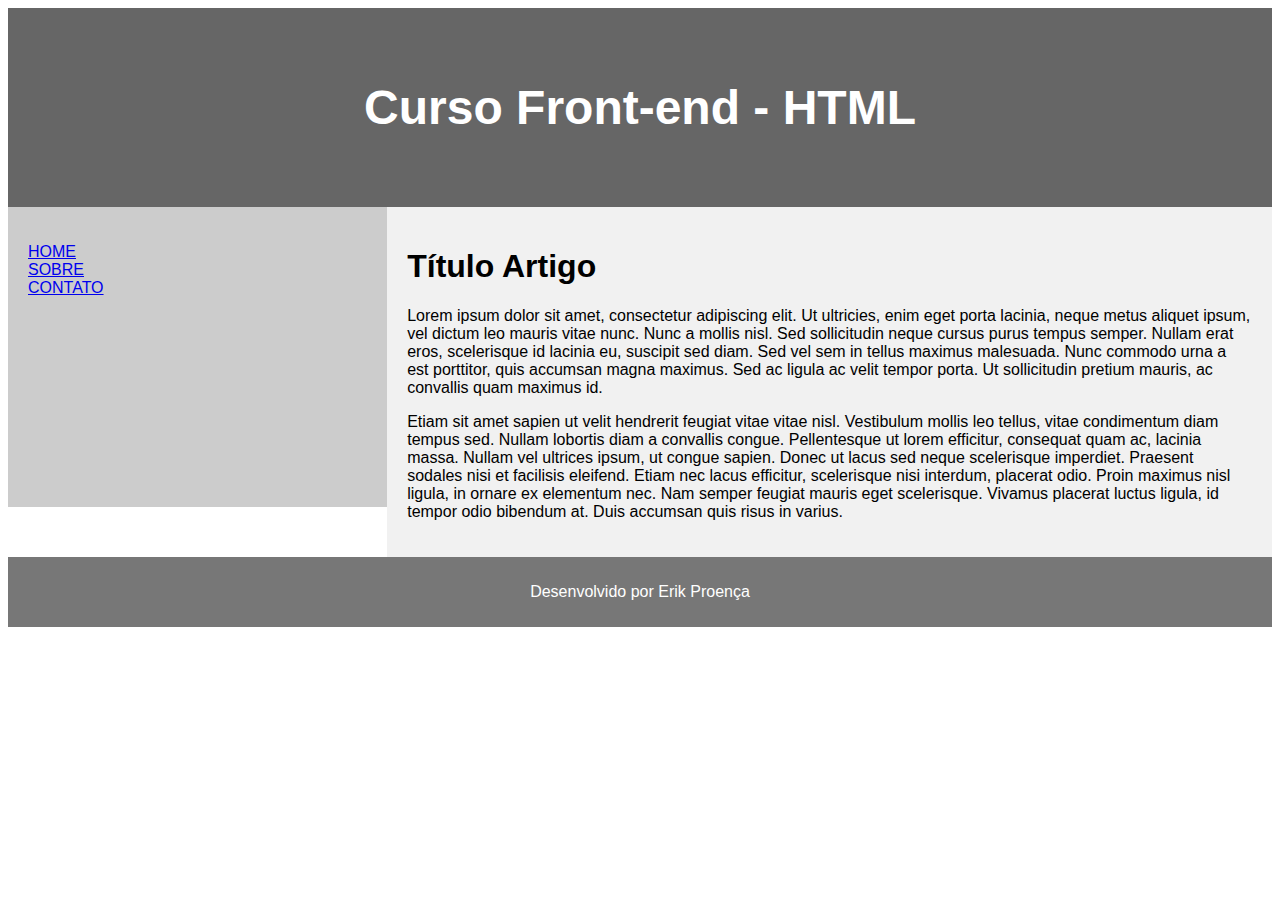
==== modulo_4/certificados.html @ c36d91ed "Criando a página com meus certificados" ====
<!DOCTYPE html>
<html lang="en">
<head>
    <meta charset="UTF-8">
    <meta http-equiv="X-UA-Compatible" content="IE=edge">
    <link rel="stylesheet" href="style.css">
    <title>HTML - Layouts</title>
</head>
<body>
    <header>
        <h2>Curso Front-end - HTML</h2>
    </header>

    <Section>
        <nav>
            <ul>
                <li><a href="index.html">HOME</a></li>
                <li><a href="#sobre">SOBRE</a></li>
                <li><a href="formularios.html">CONTATO</a></li>
            </ul>
        </nav>
        
        <article>
            <h1>Título Artigo</h1>
            <p>Lorem ipsum dolor sit amet, consectetur adipiscing elit. Ut ultricies, 
            enim eget porta lacinia, neque metus aliquet ipsum, vel dictum leo mauris 
            vitae nunc. Nunc a mollis nisl. Sed sollicitudin neque cursus purus tempus 
            semper. Nullam erat eros, scelerisque id lacinia eu, suscipit sed diam. 
            Sed vel sem in tellus maximus malesuada. Nunc commodo urna a est porttitor, 
            quis accumsan magna maximus. Sed ac ligula ac velit tempor porta. Ut sollicitudin 
            pretium mauris, ac convallis quam maximus id.</p>

            <p>Etiam sit amet sapien ut velit hendrerit feugiat vitae vitae nisl. 
            Vestibulum mollis leo tellus, vitae condimentum diam tempus sed. Nullam 
            lobortis diam a convallis congue. Pellentesque ut lorem efficitur, consequat 
            quam ac, lacinia massa. Nullam vel ultrices ipsum, ut congue sapien. Donec 
            ut lacus sed neque scelerisque imperdiet. Praesent sodales nisi et facilisis 
            eleifend. Etiam nec lacus efficitur, scelerisque nisi interdum, placerat odio. 
            Proin maximus nisl ligula, in ornare ex elementum nec. Nam semper feugiat 
            mauris eget scelerisque. Vivamus placerat luctus ligula, id tempor odio bibendum 
            at. Duis accumsan quis risus in varius.</p>
        </article>
    </Section>

    <footer>
        <p>Desenvolvido por Erik Proença</p>
    </footer>
    
</body>
</html>
---- modulo_4/style.css ----
* {
    box-sizing: border-box;
}

body {
    font-family: Arial, Helvetica, sans-serif;
}

header {
    background-color: #666;
    padding: 2rem;
    text-align: center;
    font-size: 2rem;
    color: white;
}

nav {
    float: left;
    width: 30%;
    height: 18.75rem;
    background-color: #ccc;
    padding: 1.25rem;
}

nav ul {
    list-style-type: none;
    padding: 0;
}

article {
    float: left;
    padding: 1.25rem;
    width: 70%;
    background-color: #f1f1f1;
    height: auto;
}

section::after {
    content: "";
    display: table;
    clear: both;
}

footer {
    background-color: #777;
    padding: 0.625rem;
    text-align: center;
    color: white;
}

@media (max-width: 37,5rem) {
    nav, article {
        width: 100%;
        height: auto;
    }
}
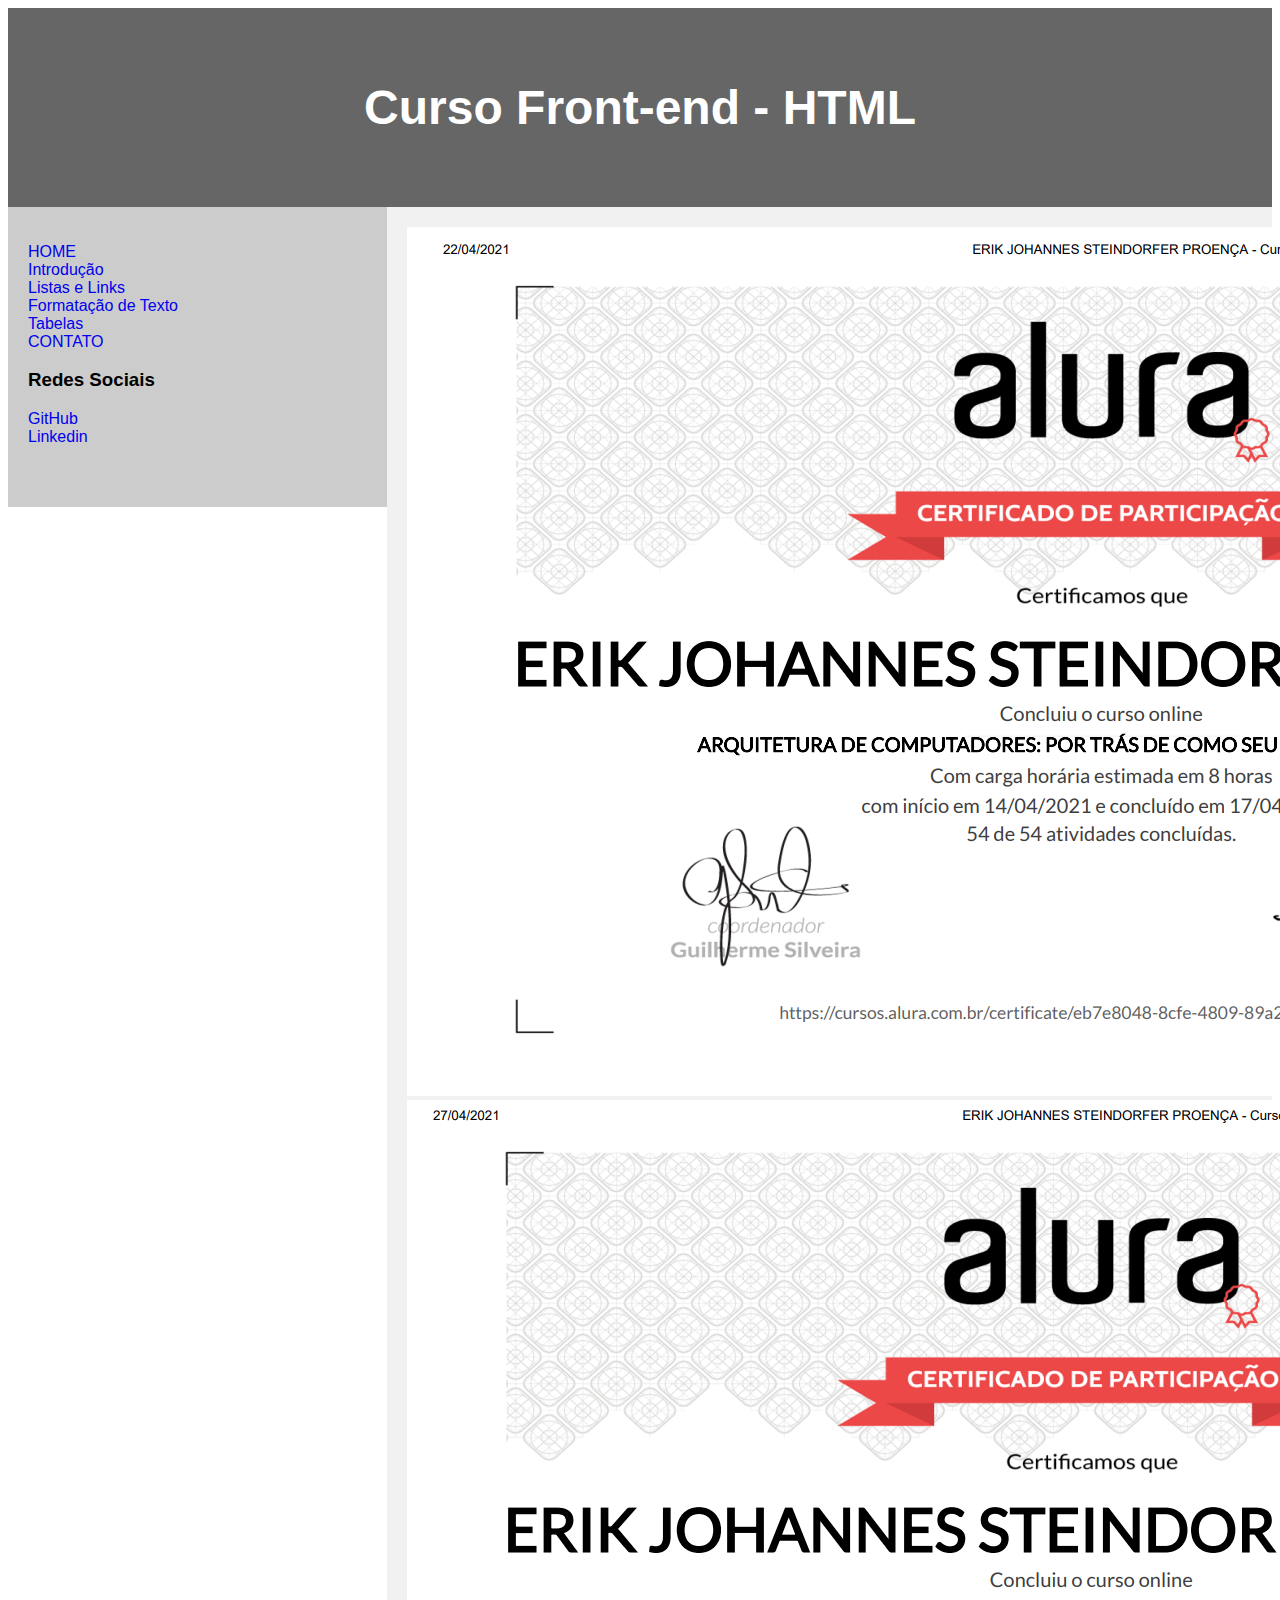
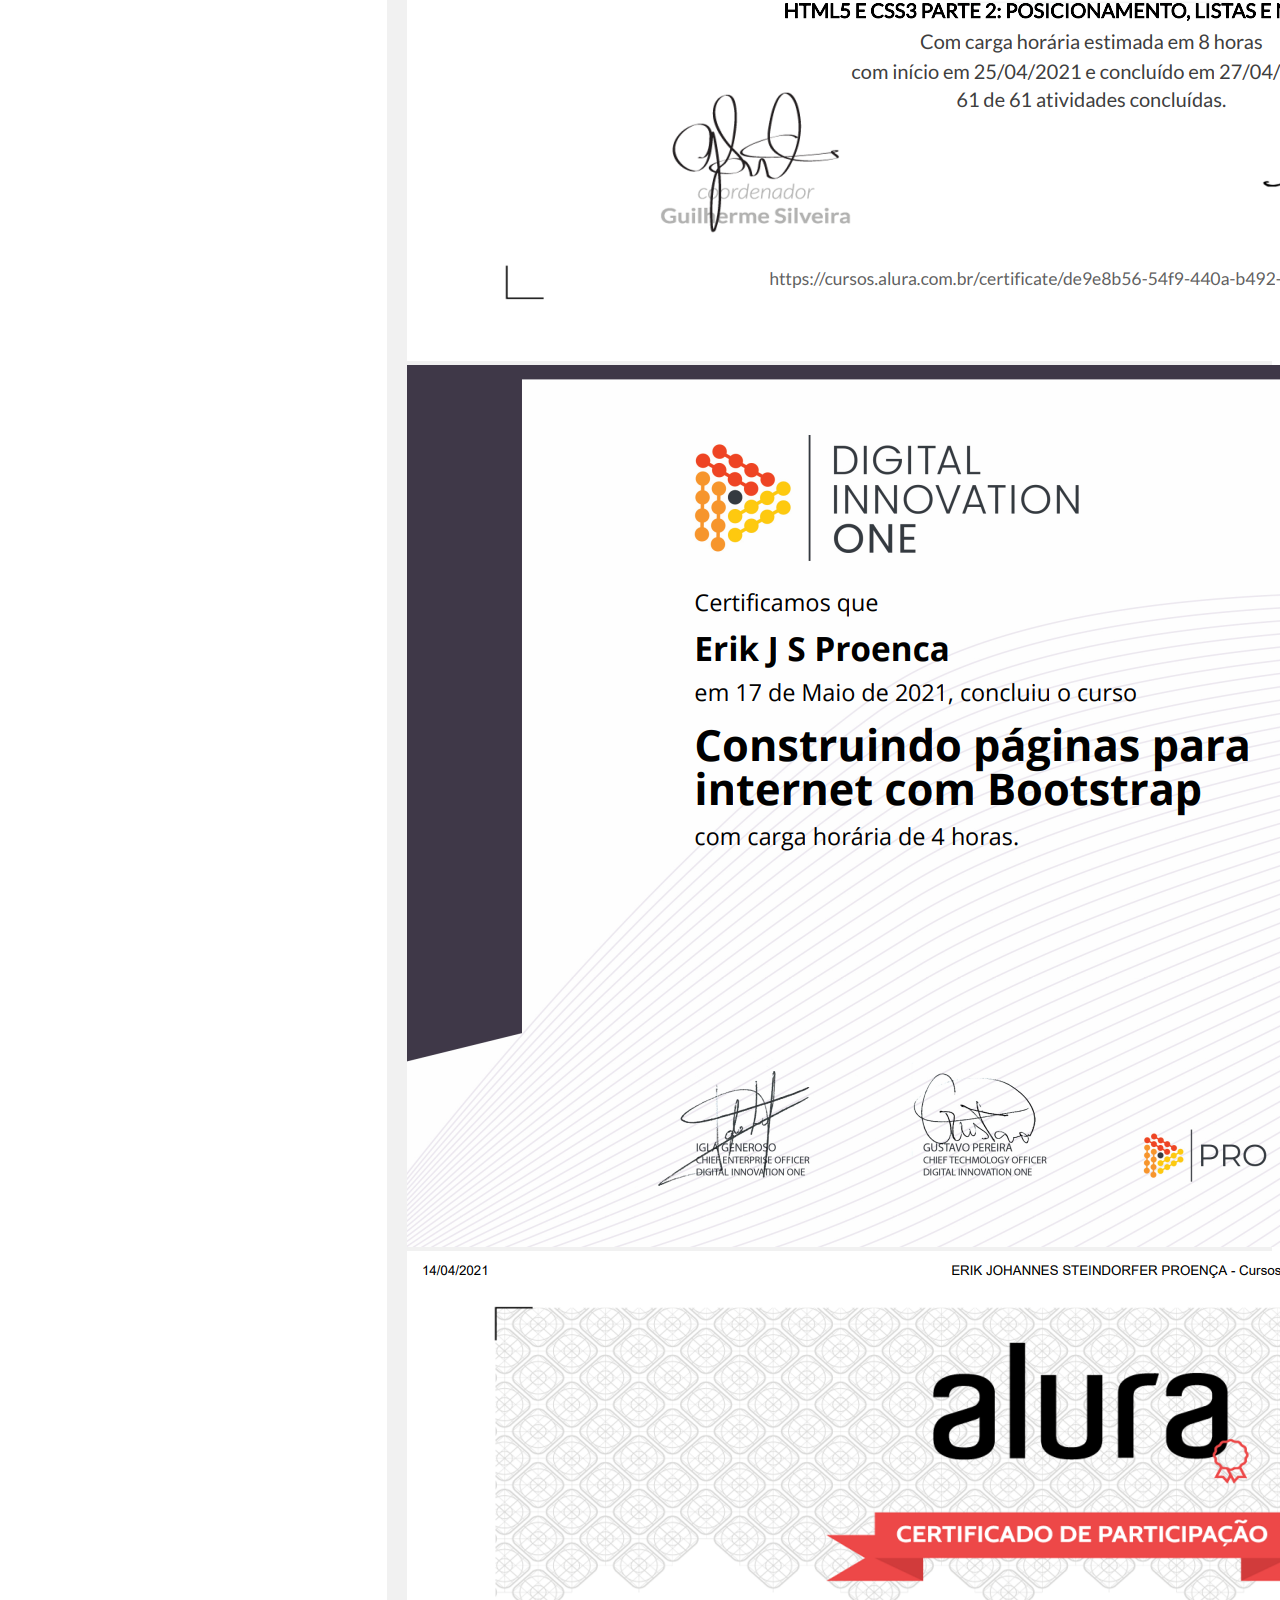
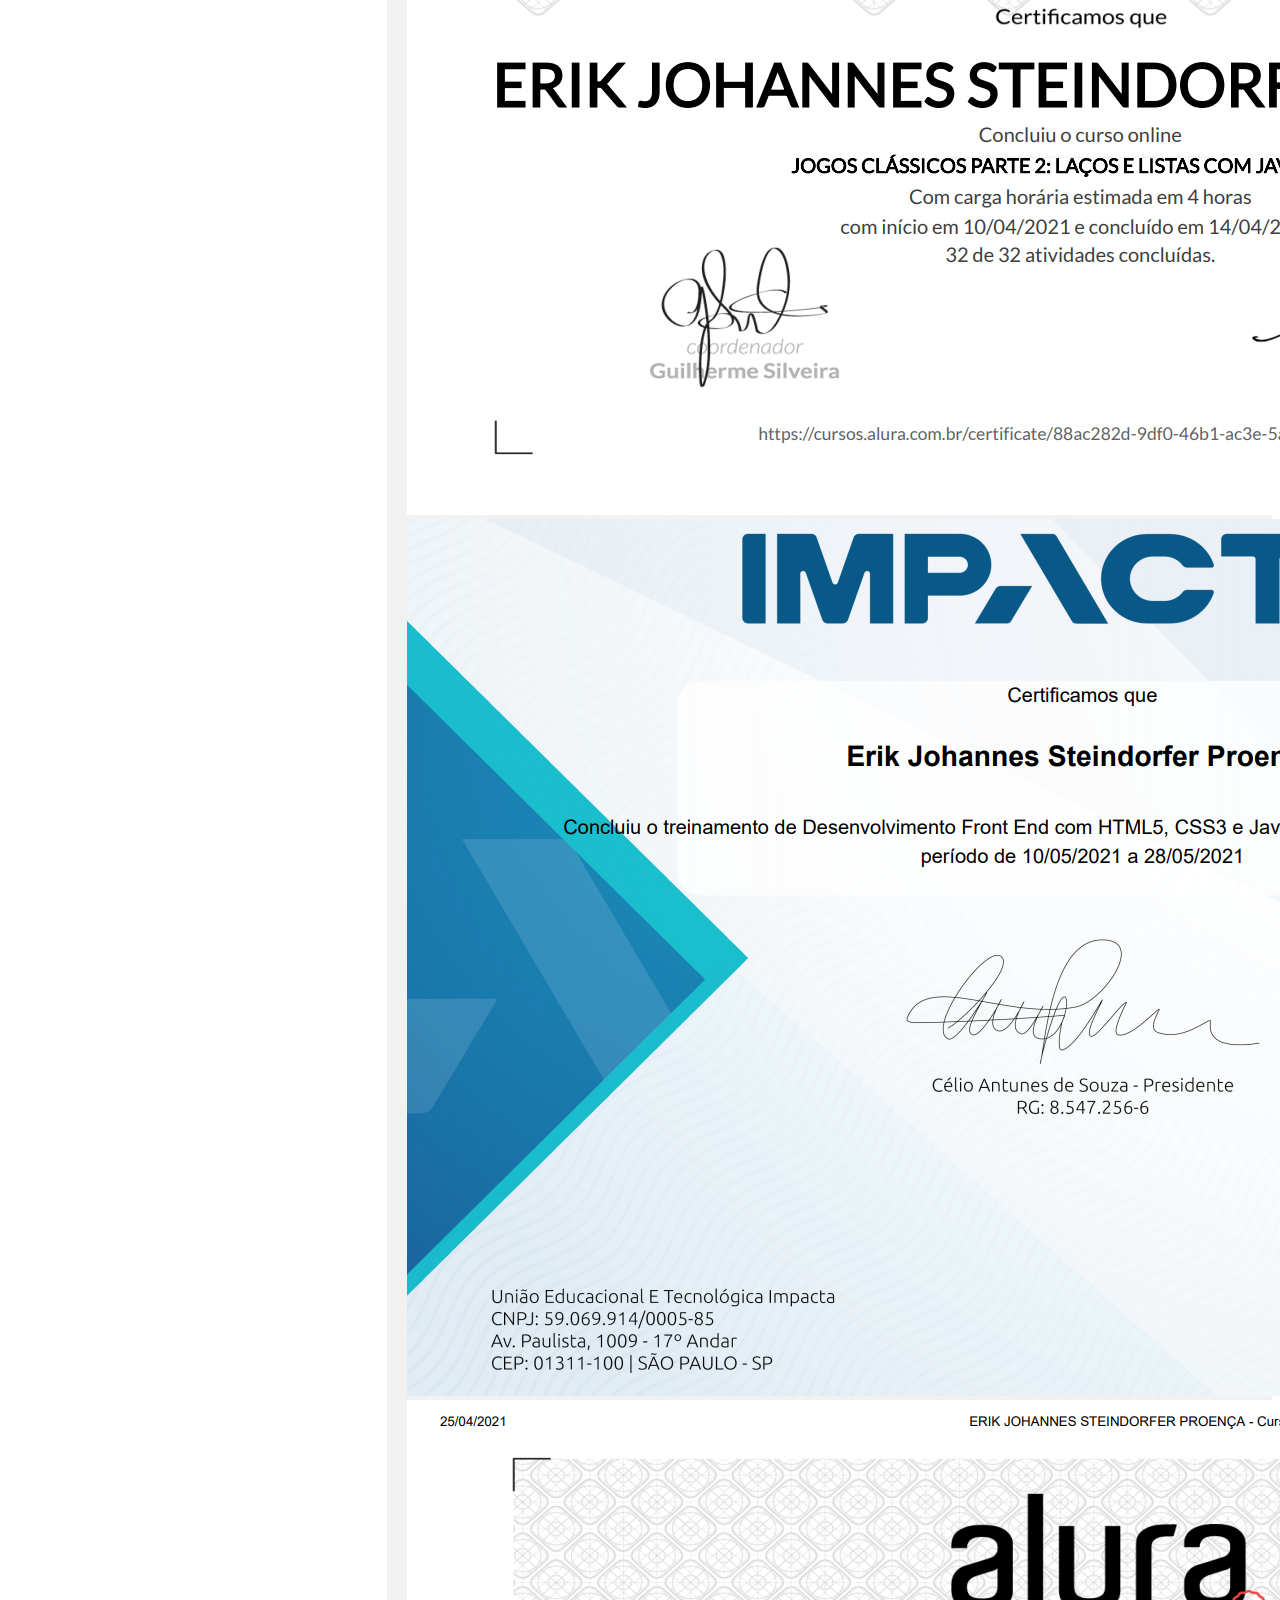
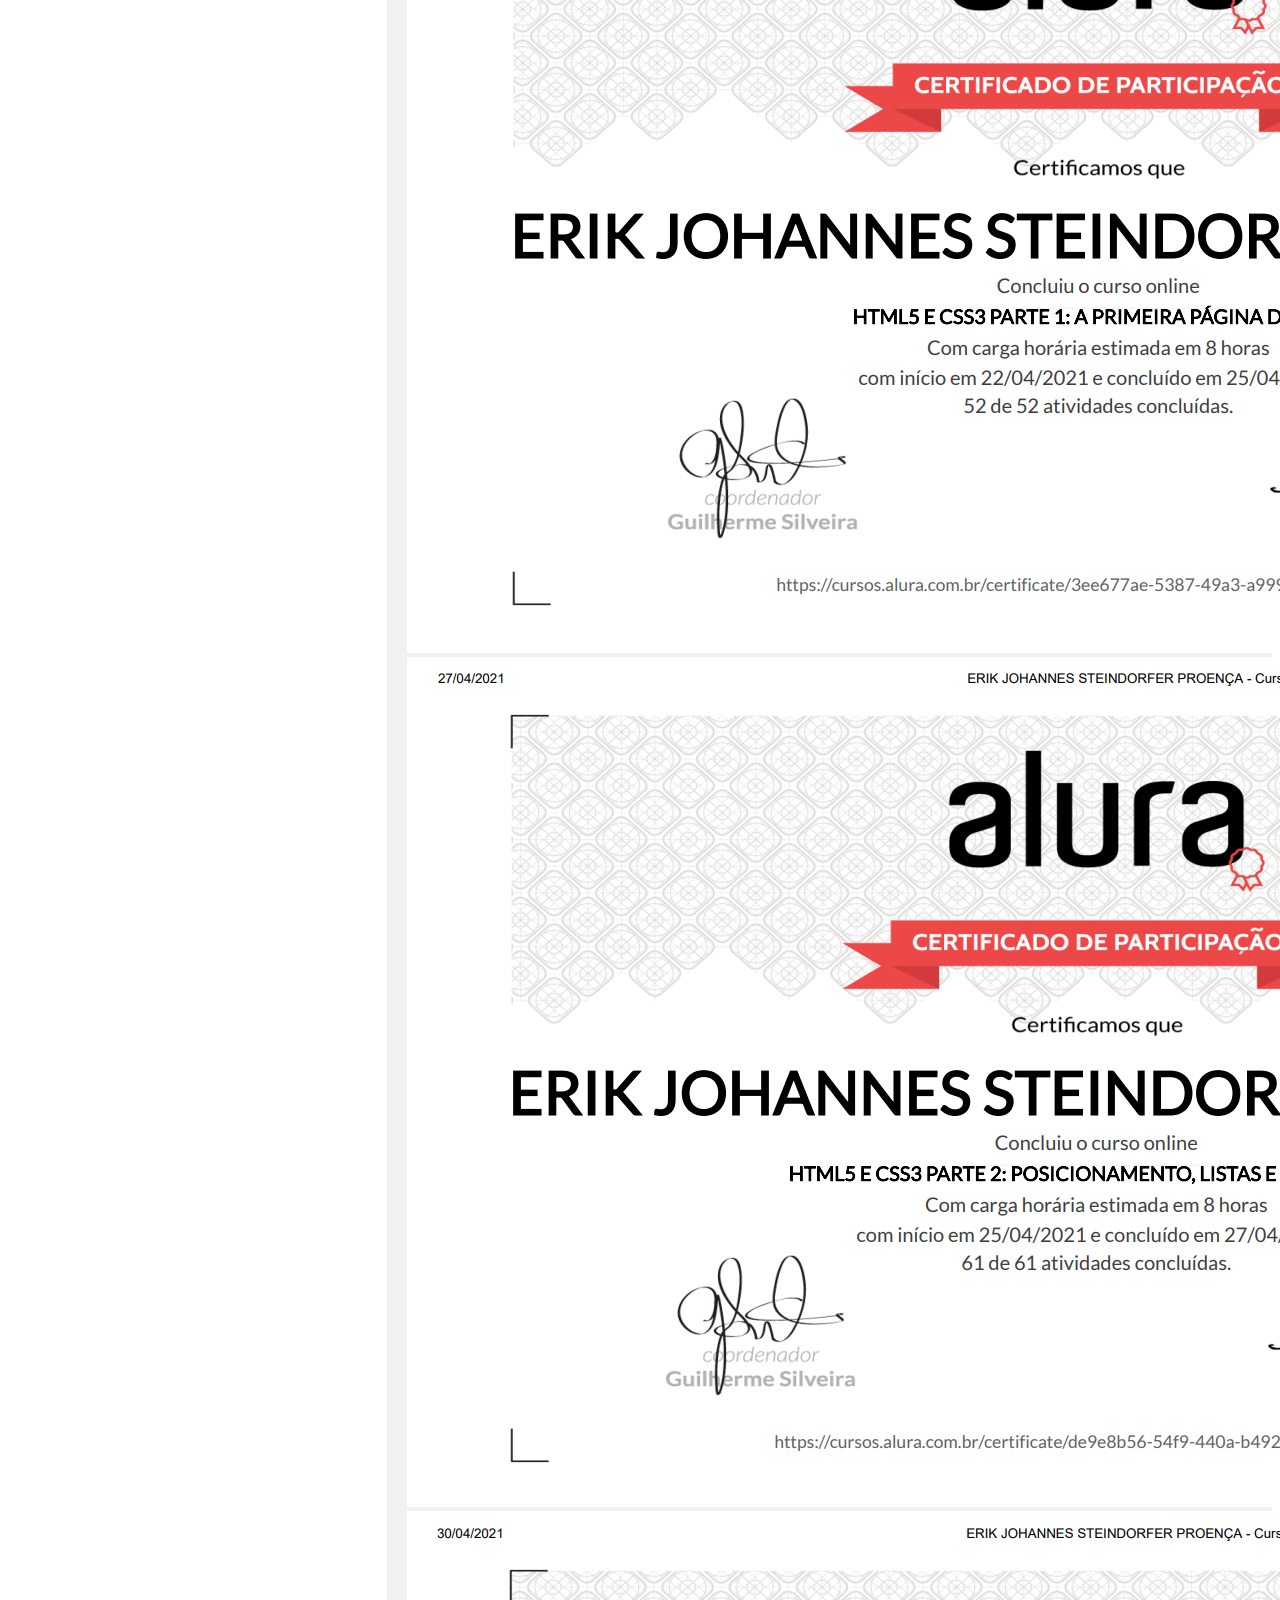
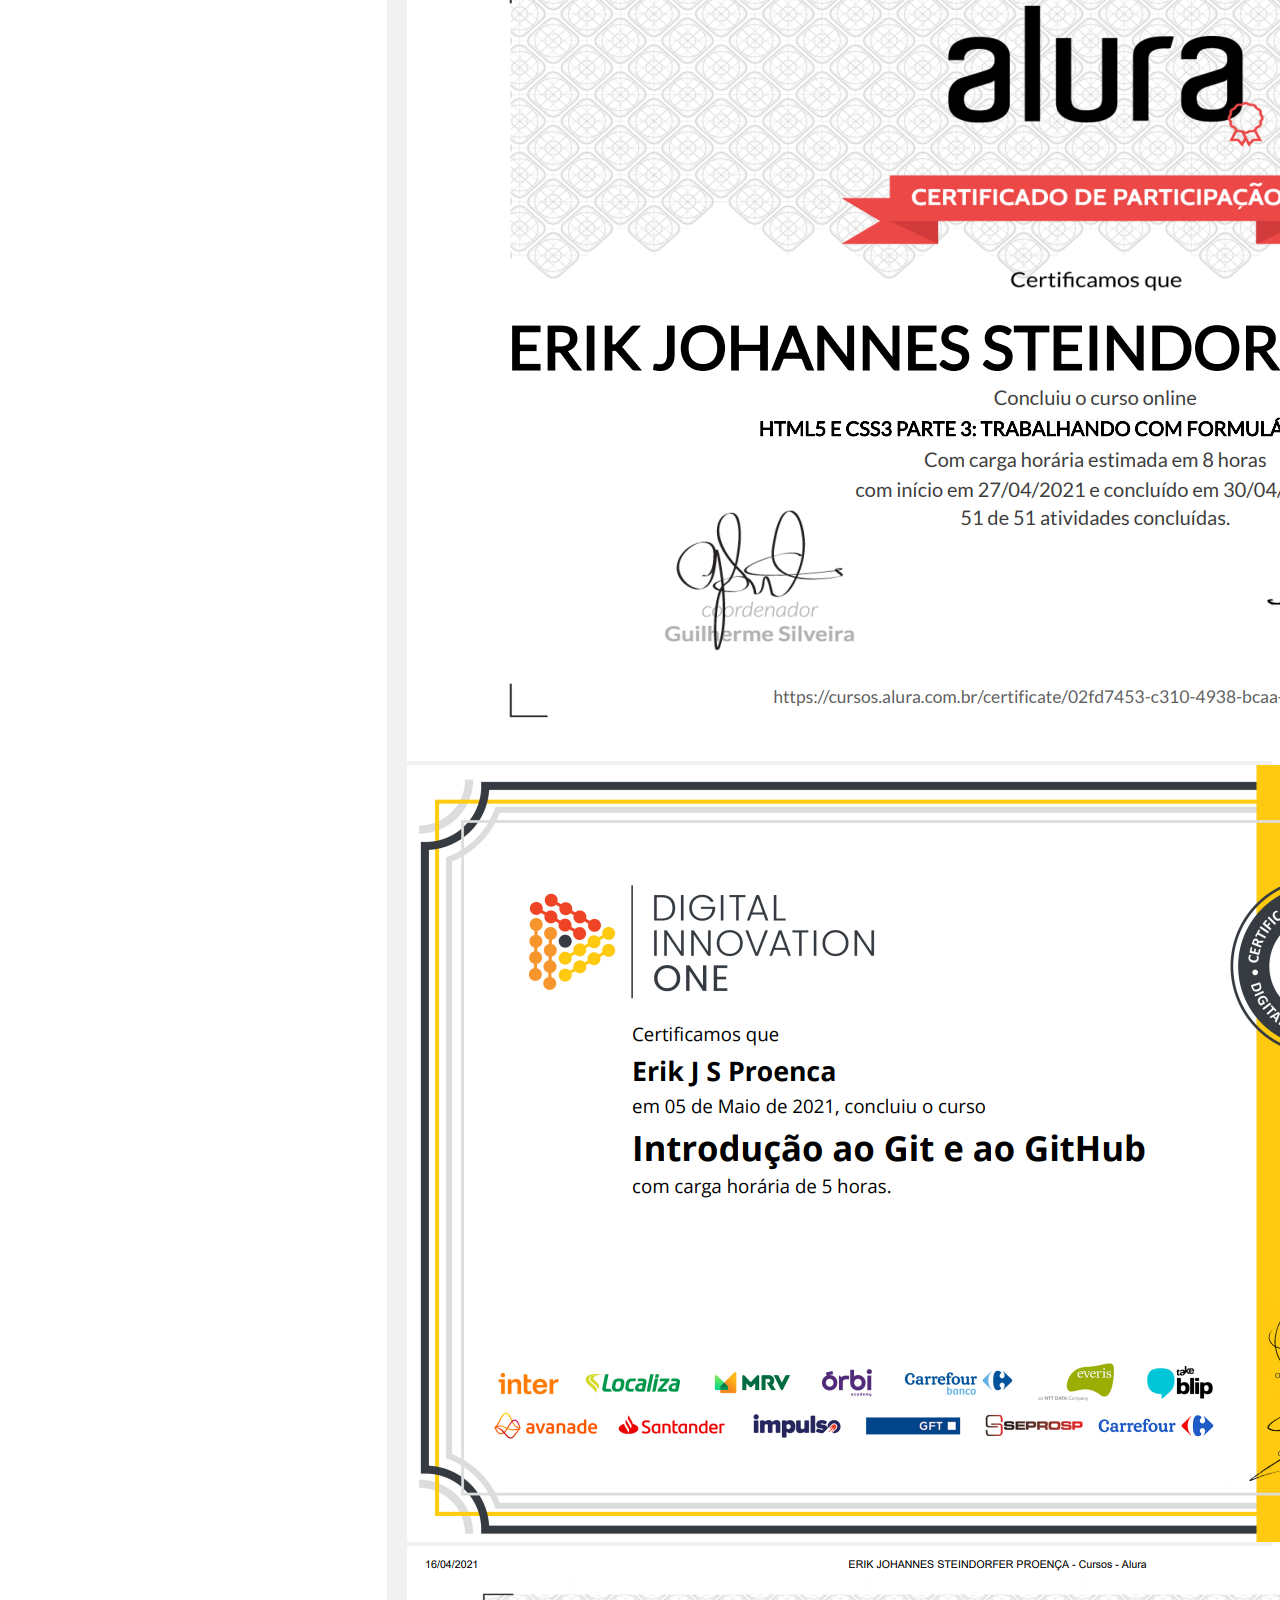
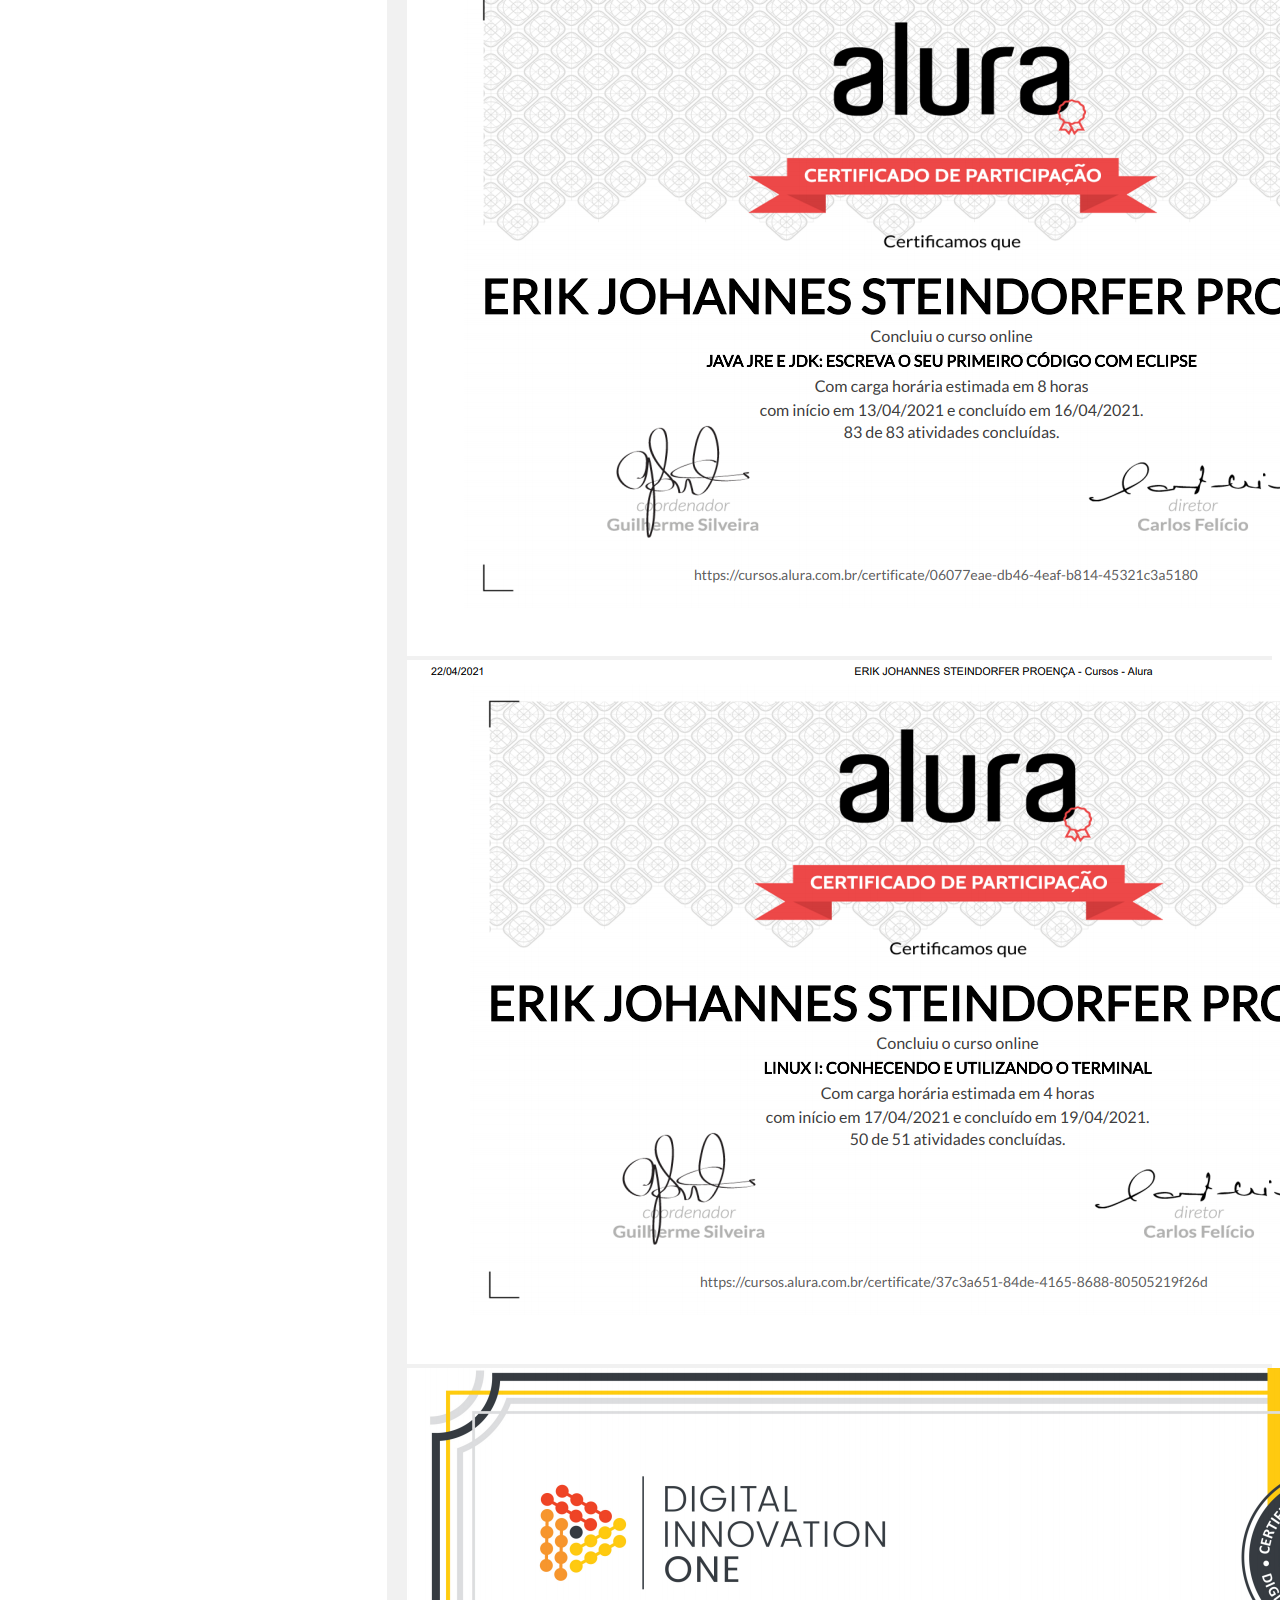
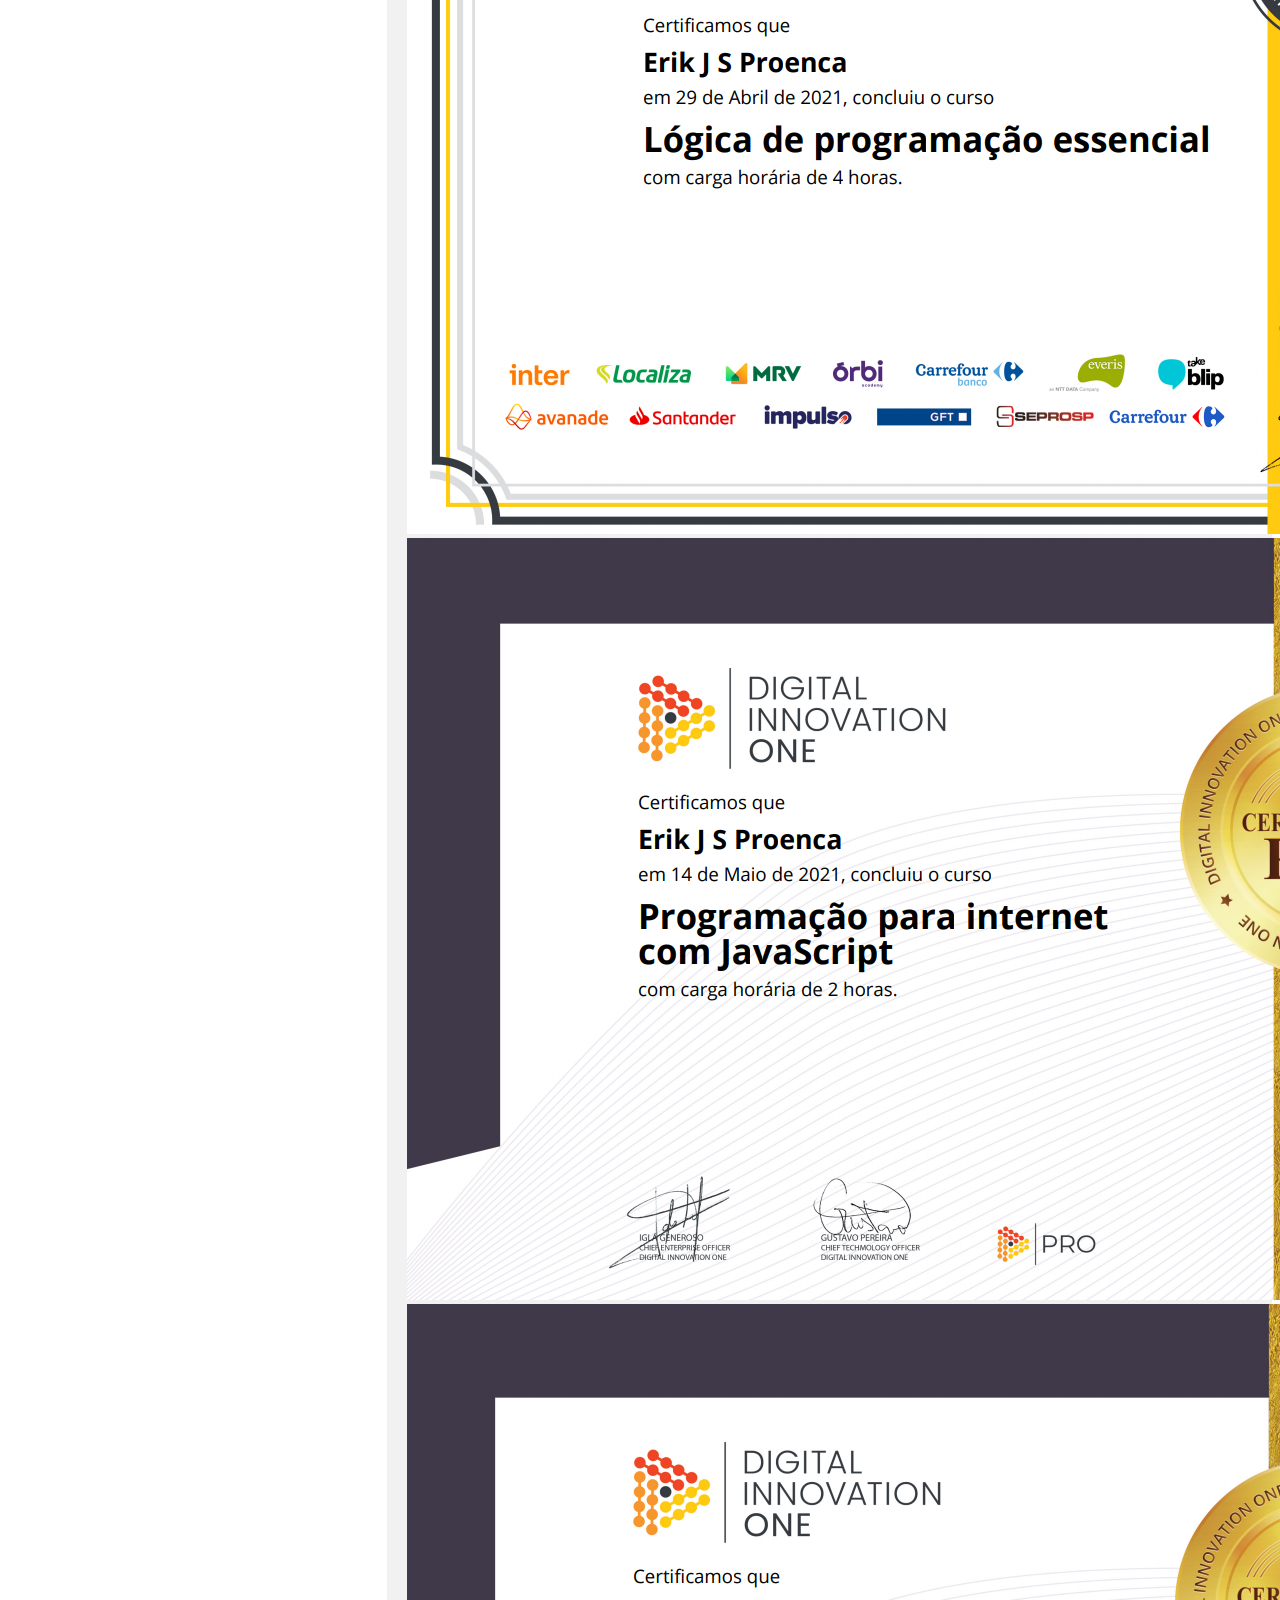
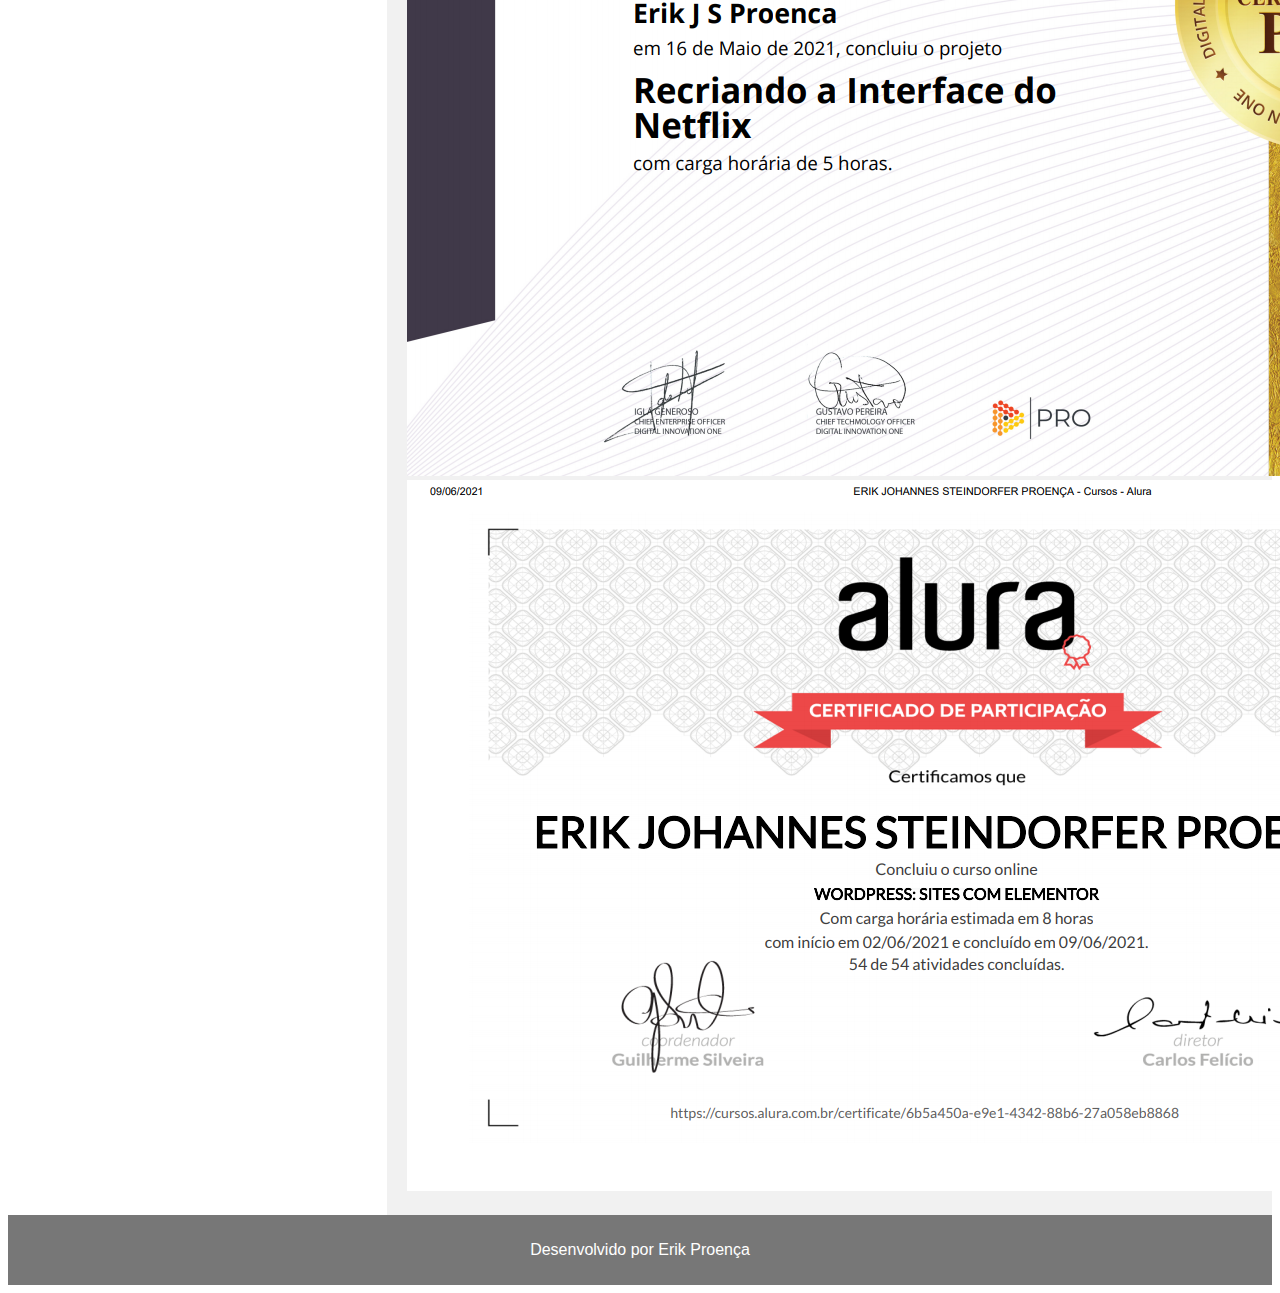
==== commit f636acf4: "Montando a página com certificados" ====
--- a/modulo_4/certificados.html
+++ b/modulo_4/certificados.html
@@ -15,30 +15,36 @@
         <nav>
             <ul>
                 <li><a href="index.html">HOME</a></li>
-                <li><a href="#sobre">SOBRE</a></li>
+                <li><a href="01-introducao.html">Introdução</a></li>
+                <li><a href="02-listas-e-links.html">Listas e Links</a></li>
+				<li><a href="03-formatacao-de-texto.html">Formatação de Texto</a></li>
+				<li><a href="04-tabelas.html">Tabelas</a></li>
                 <li><a href="formularios.html">CONTATO</a></li>
+            </ul>
+
+            <h3>Redes Sociais</h3>
+            <ul>
+                <li><a href="https://github.com/kirestein">GitHub</a></li>
+                <li><a href="https://www.linkedin.com/in/erik-johannes-steindorfer-proen%C3%A7a-395738136/">Linkedin</a></li>
             </ul>
         </nav>
         
         <article>
-            <h1>Título Artigo</h1>
-            <p>Lorem ipsum dolor sit amet, consectetur adipiscing elit. Ut ultricies, 
-            enim eget porta lacinia, neque metus aliquet ipsum, vel dictum leo mauris 
-            vitae nunc. Nunc a mollis nisl. Sed sollicitudin neque cursus purus tempus 
-            semper. Nullam erat eros, scelerisque id lacinia eu, suscipit sed diam. 
-            Sed vel sem in tellus maximus malesuada. Nunc commodo urna a est porttitor, 
-            quis accumsan magna maximus. Sed ac ligula ac velit tempor porta. Ut sollicitudin 
-            pretium mauris, ac convallis quam maximus id.</p>
-
-            <p>Etiam sit amet sapien ut velit hendrerit feugiat vitae vitae nisl. 
-            Vestibulum mollis leo tellus, vitae condimentum diam tempus sed. Nullam 
-            lobortis diam a convallis congue. Pellentesque ut lorem efficitur, consequat 
-            quam ac, lacinia massa. Nullam vel ultrices ipsum, ut congue sapien. Donec 
-            ut lacus sed neque scelerisque imperdiet. Praesent sodales nisi et facilisis 
-            eleifend. Etiam nec lacus efficitur, scelerisque nisi interdum, placerat odio. 
-            Proin maximus nisl ligula, in ornare ex elementum nec. Nam semper feugiat 
-            mauris eget scelerisque. Vivamus placerat luctus ligula, id tempor odio bibendum 
-            at. Duis accumsan quis risus in varius.</p>
+            <img src="certificados/1.png" alt="">
+            <img src="certificados/2.png" alt="">
+            <img src="certificados/3.png" alt="">
+            <img src="certificados/4.png" alt="">
+            <img src="certificados/5.png" alt="">
+            <img src="certificados/6.png" alt="">
+            <img src="certificados/7.png" alt="">
+            <img src="certificados/8.png" alt="">
+            <img src="certificados/9.png" alt="">
+            <img src="certificados/10.png" alt="">
+            <img src="certificados/11.png" alt="">
+            <img src="certificados/12.png" alt="">
+            <img src="certificados/13.png" alt="">
+            <img src="certificados/14.png" alt="">
+            <img src="certificados/15.png" alt="">
         </article>
     </Section>
 
--- a/modulo_4/style.css
+++ b/modulo_4/style.css
@@ -22,6 +22,10 @@
     padding: 1.25rem;
 }
 
+a {
+    text-decoration: none;
+}
+
 nav ul {
     list-style-type: none;
     padding: 0;
@@ -33,6 +37,20 @@
     width: 70%;
     background-color: #f1f1f1;
     height: auto;
+}
+
+#img-perfil {
+    display: flex;
+    justify-content: center;
+}
+
+.perfil {
+    border-radius: 50%;
+}
+
+.conteudo {
+    font-size: 2rem;
+    text-align: justify;
 }
 
 section::after {
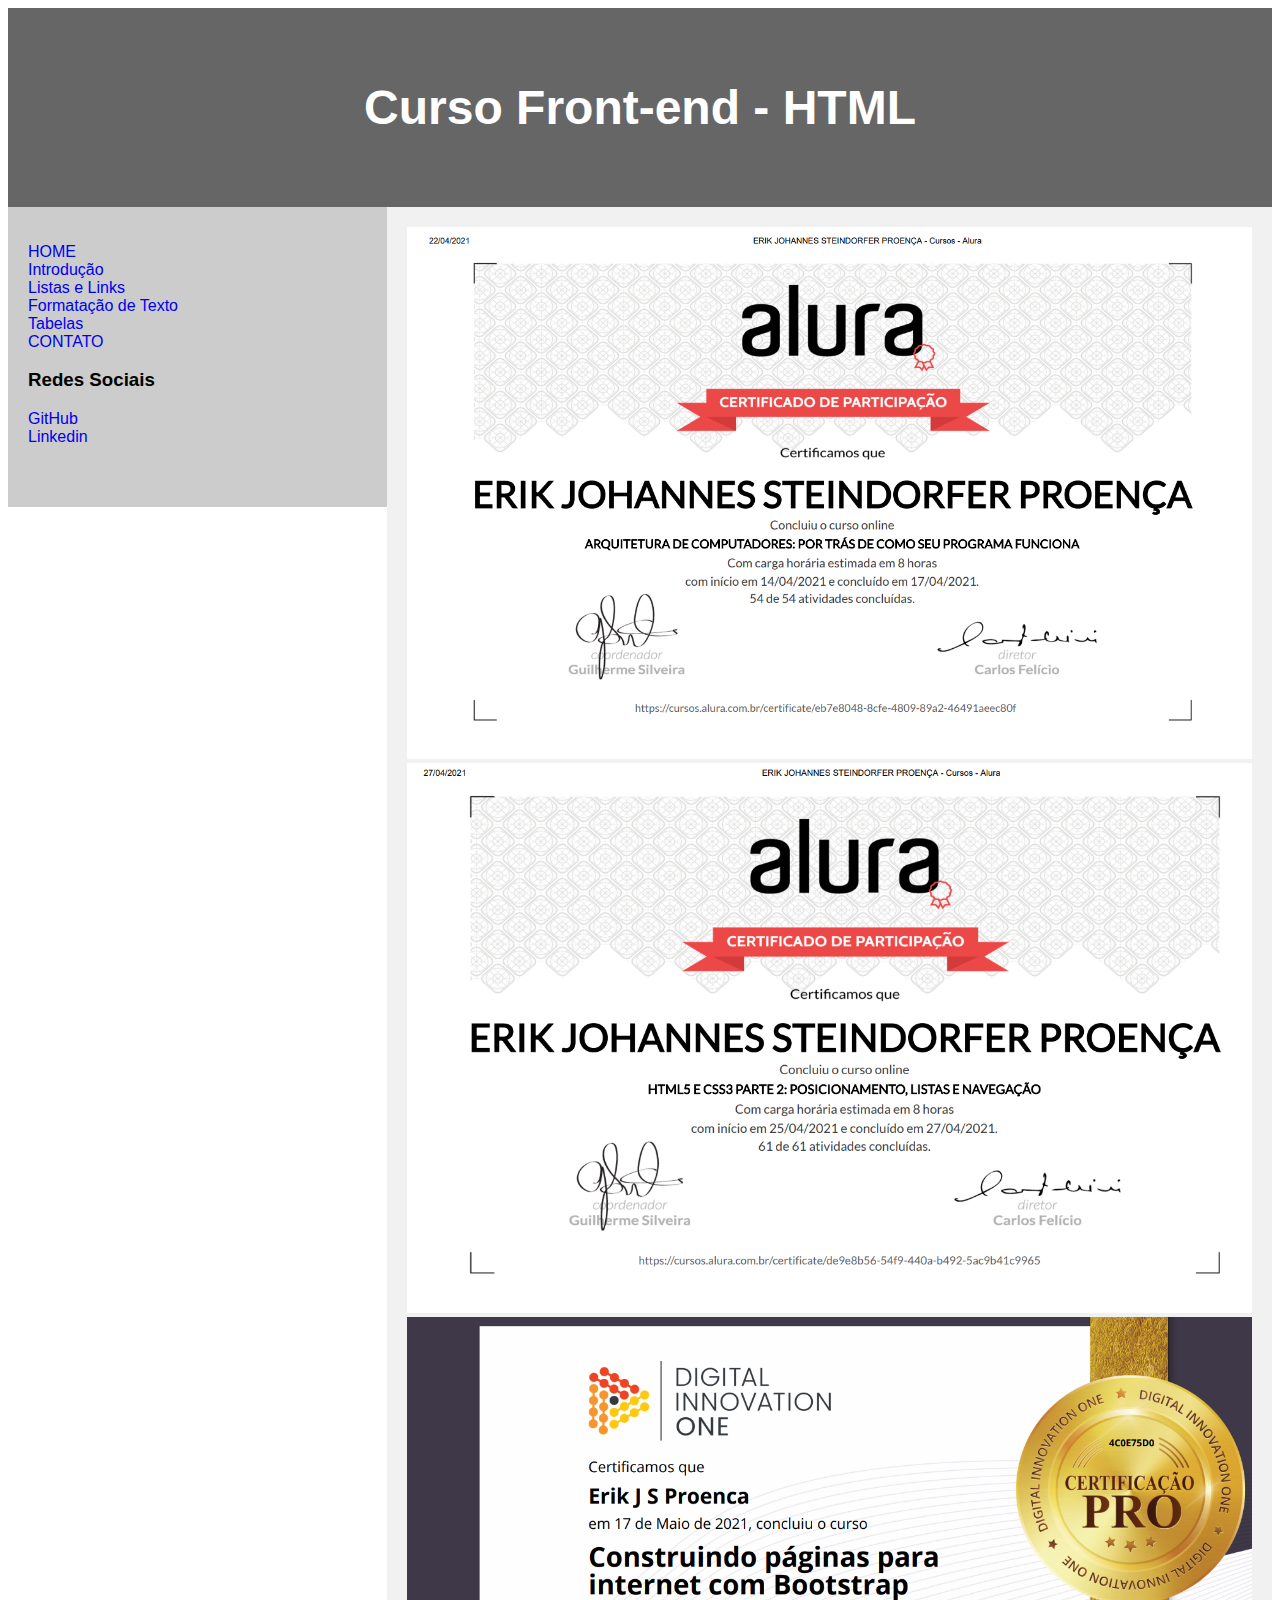
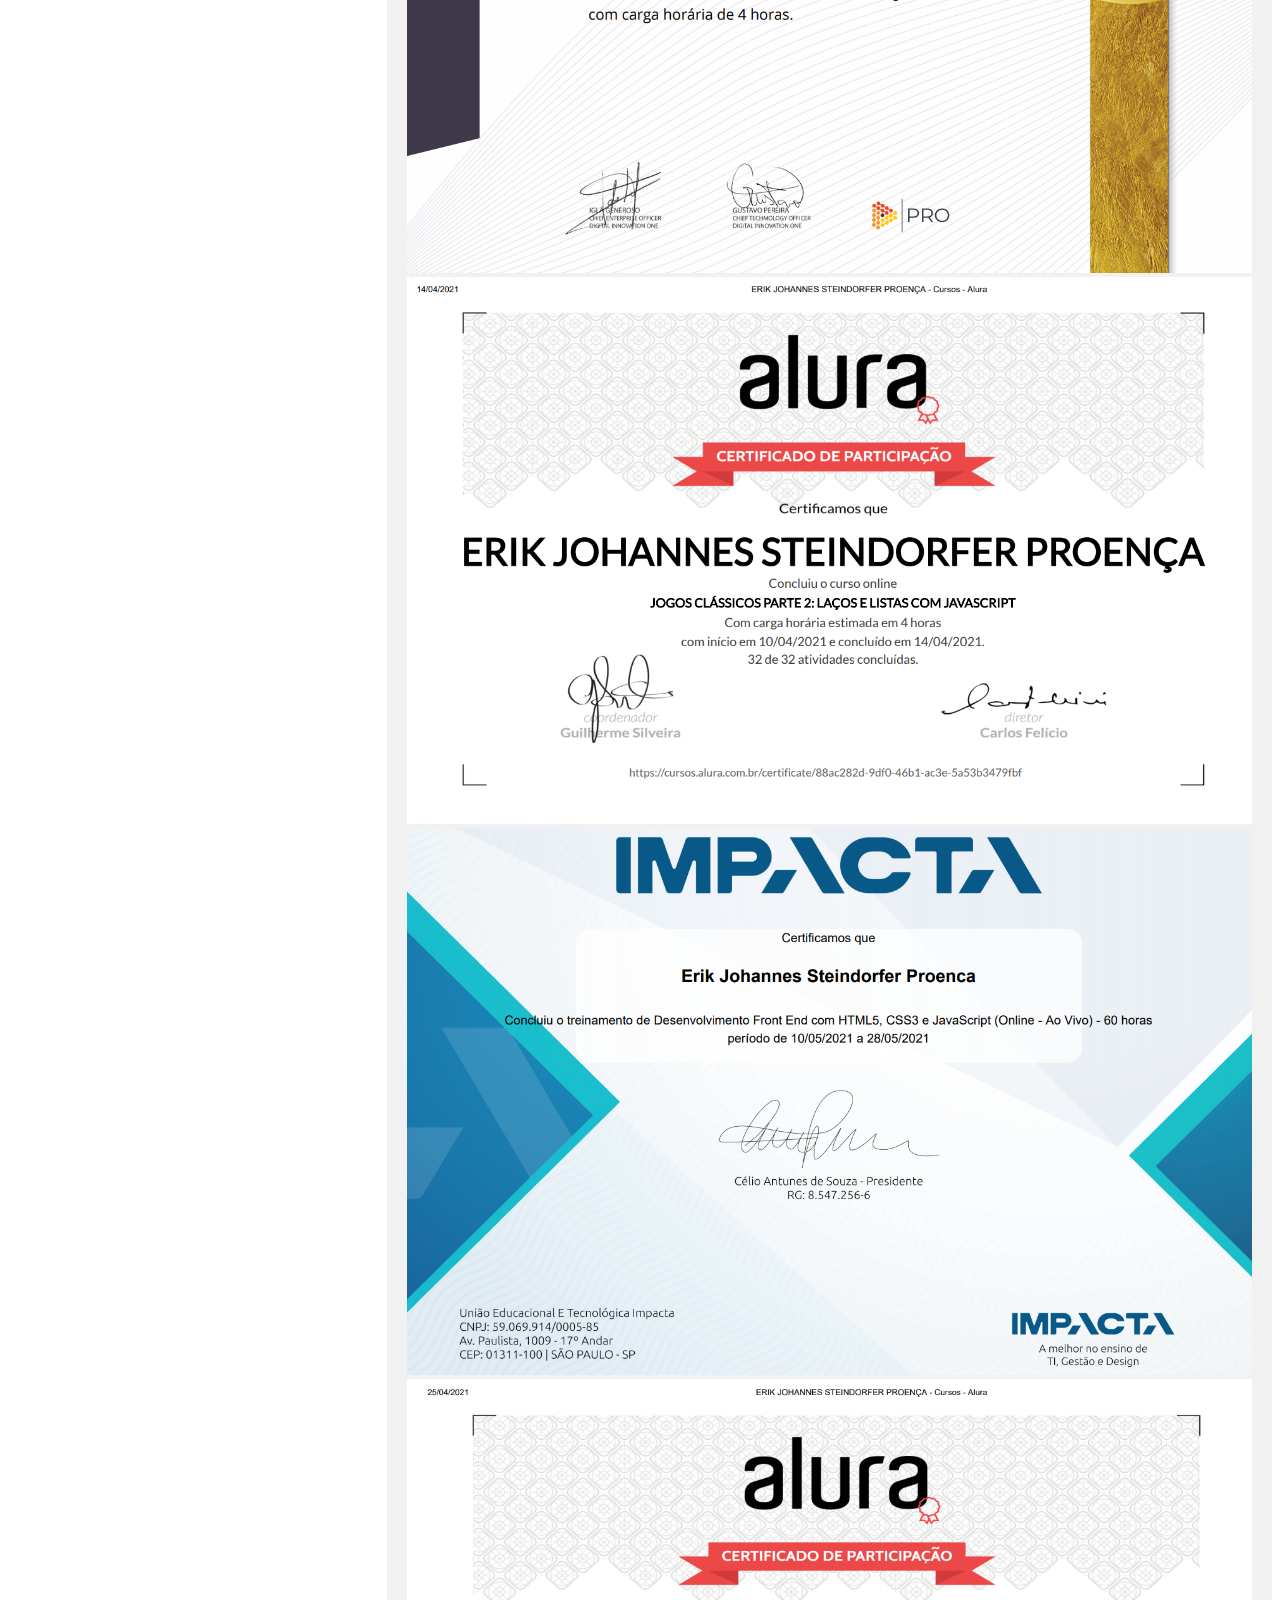
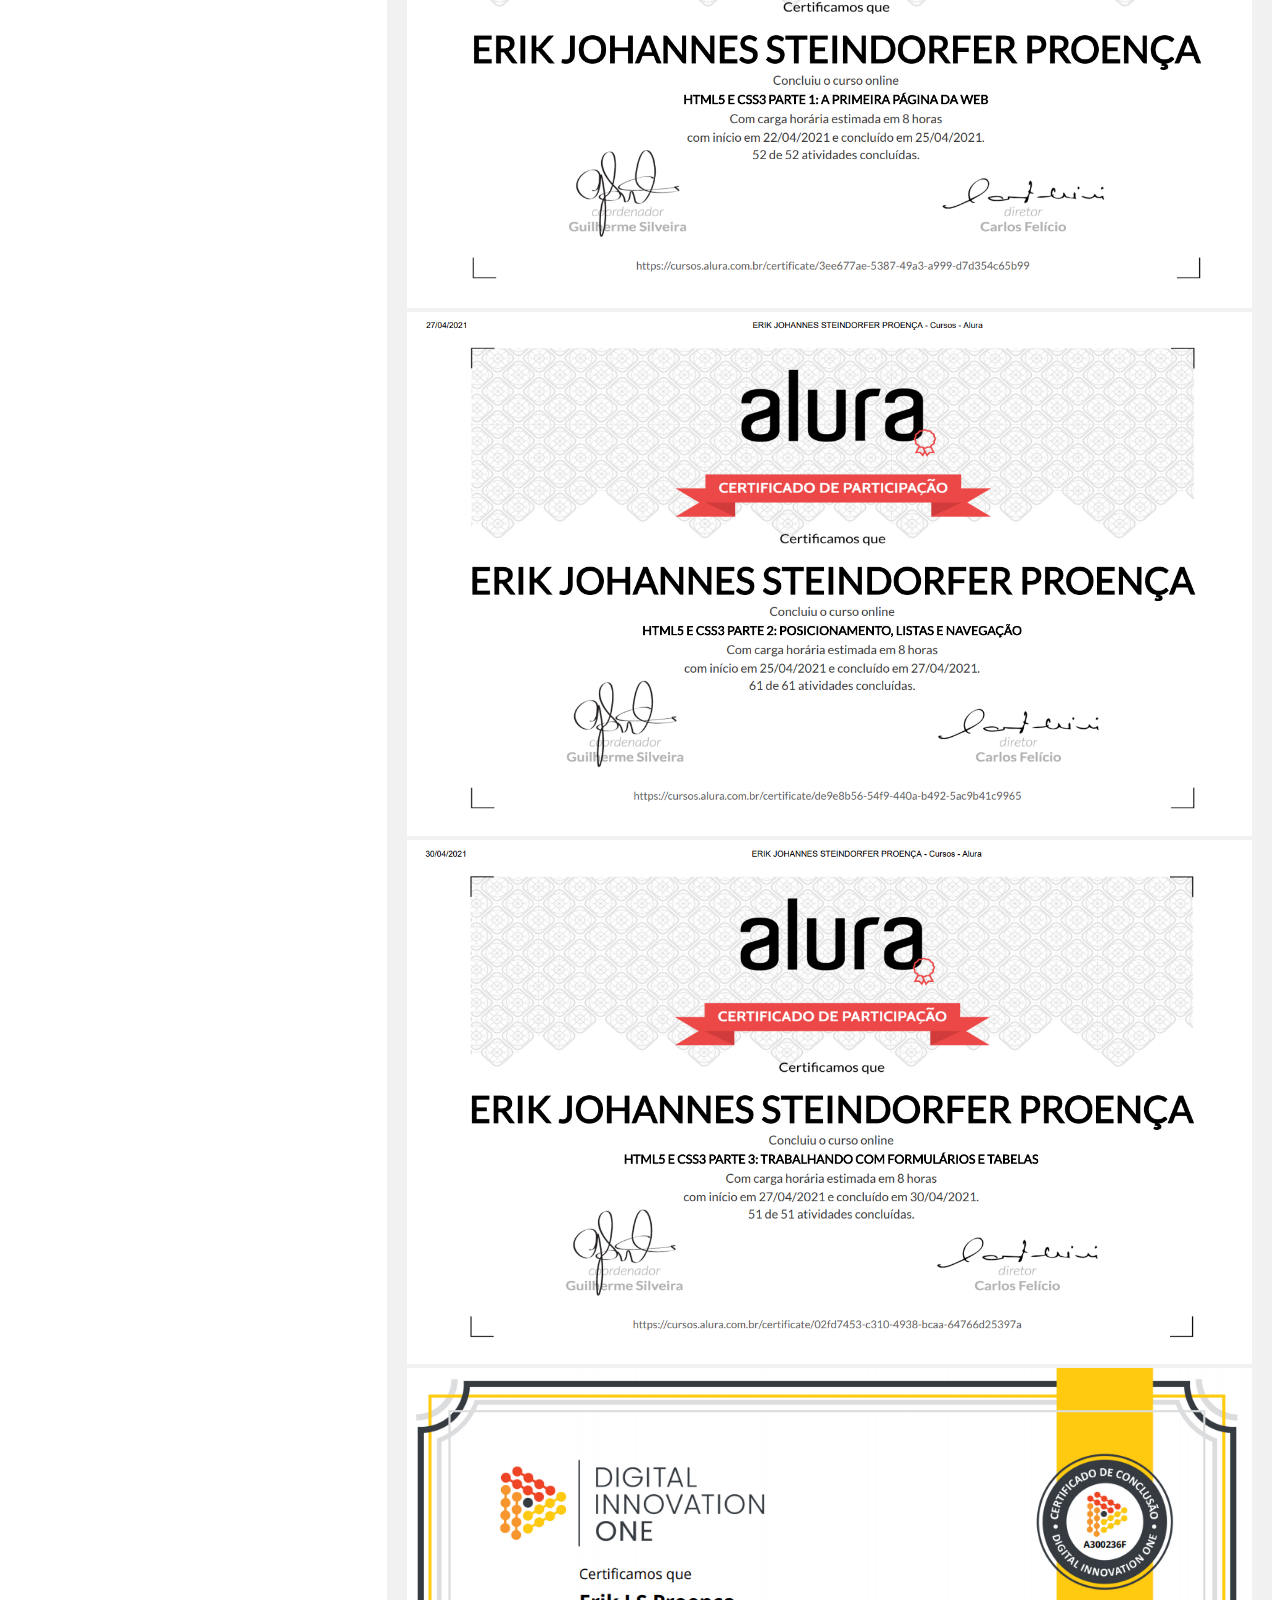
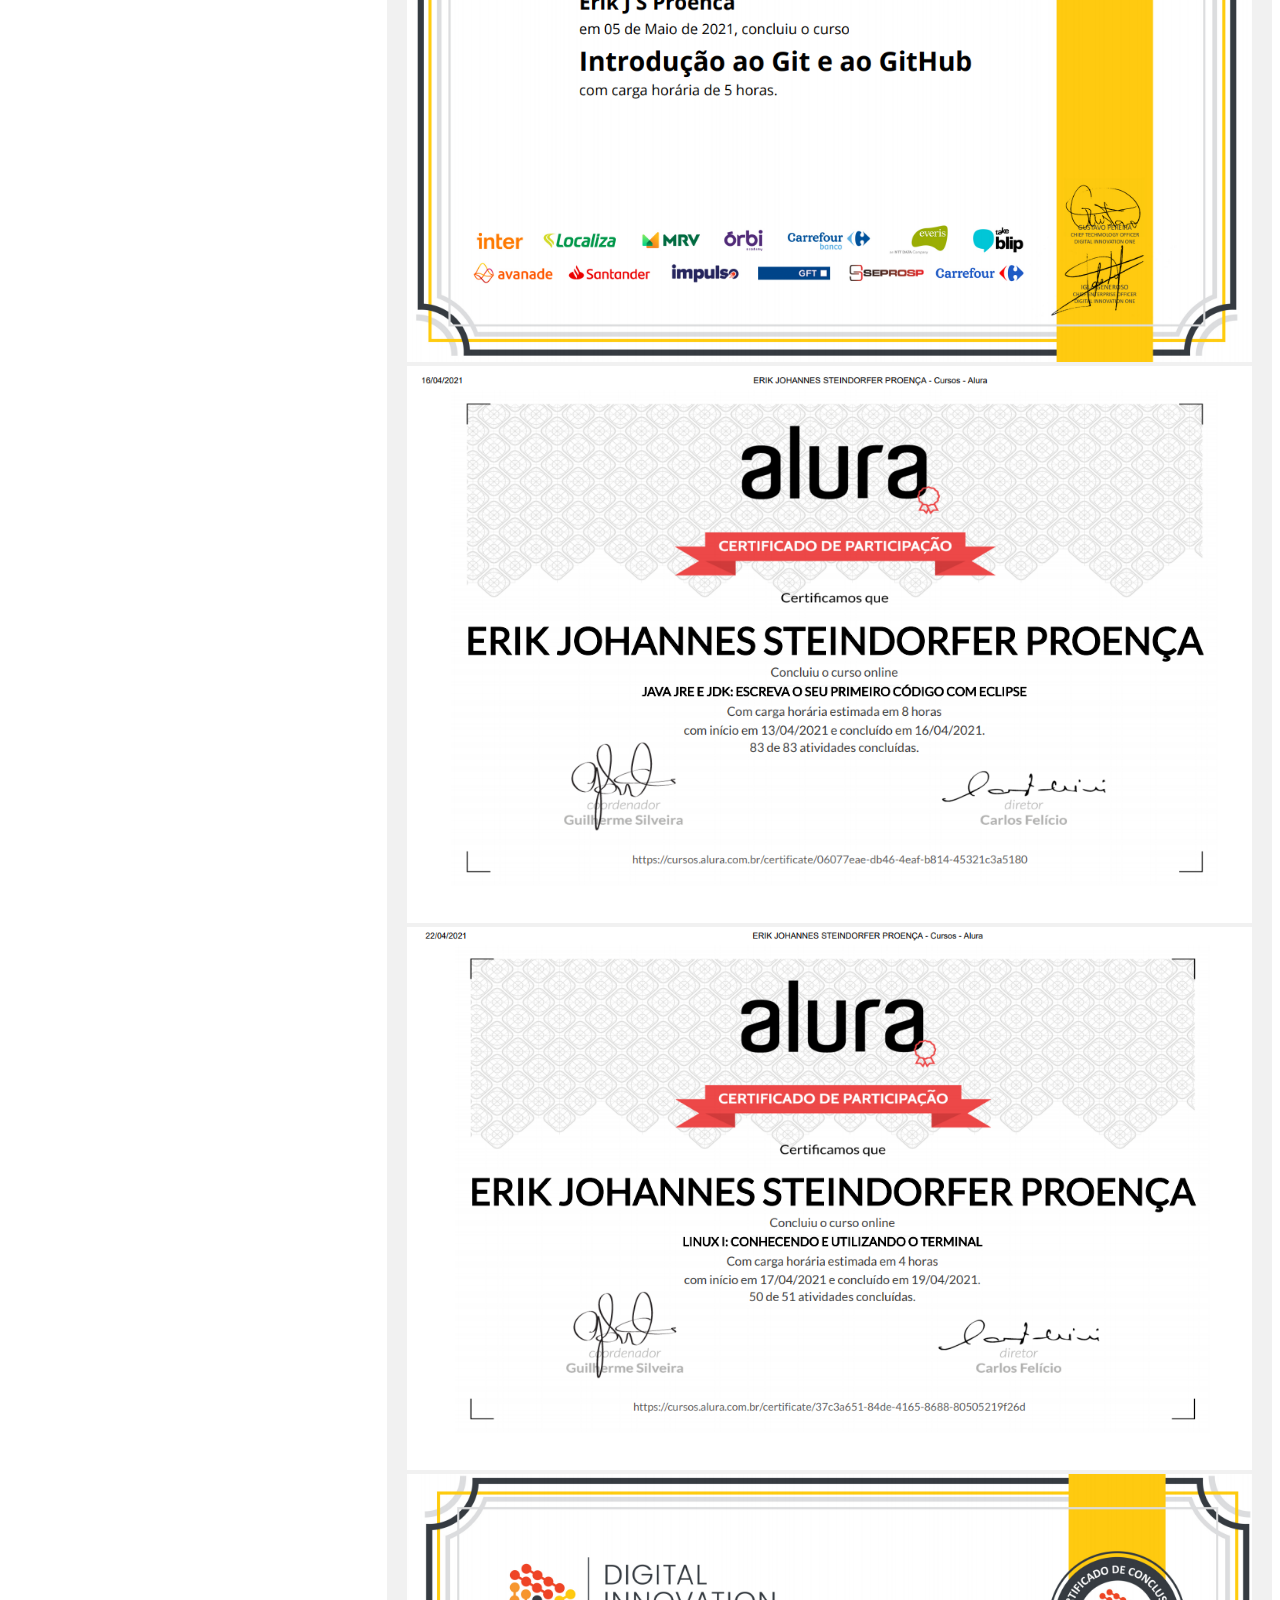
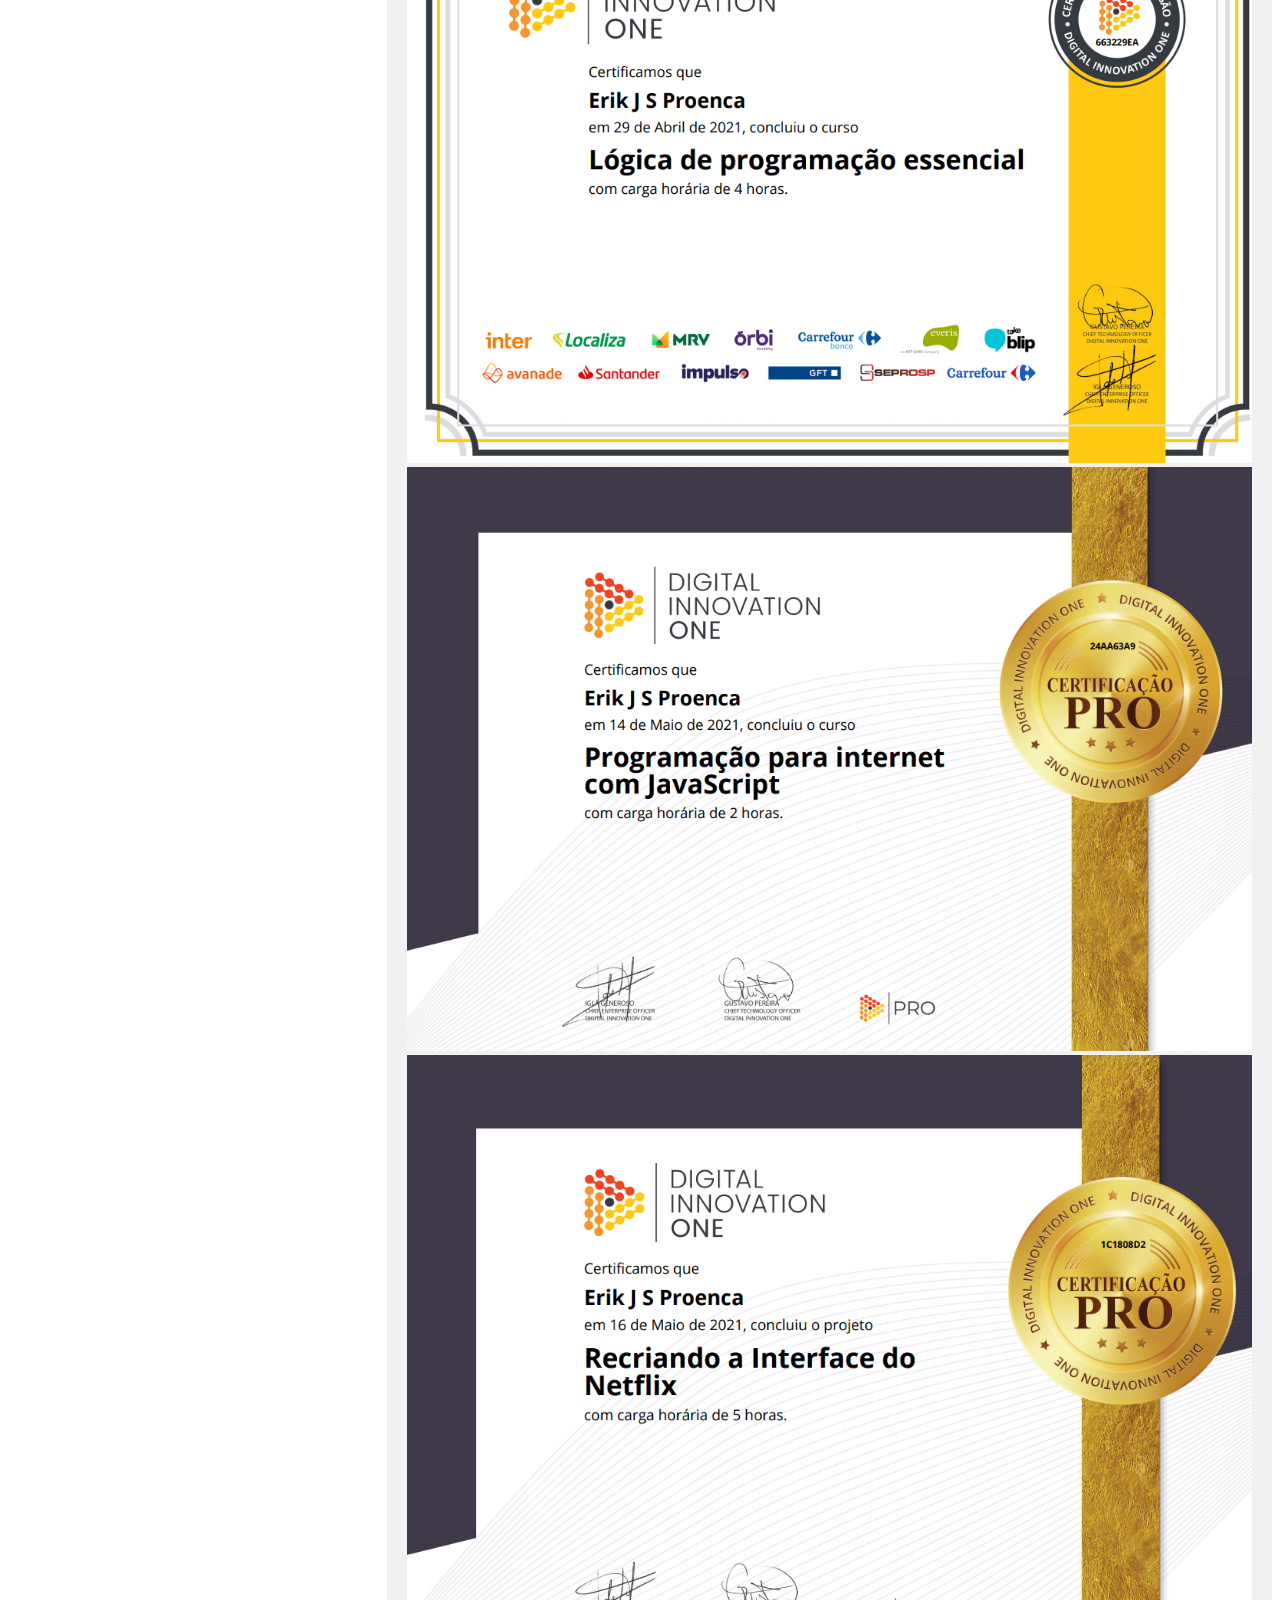
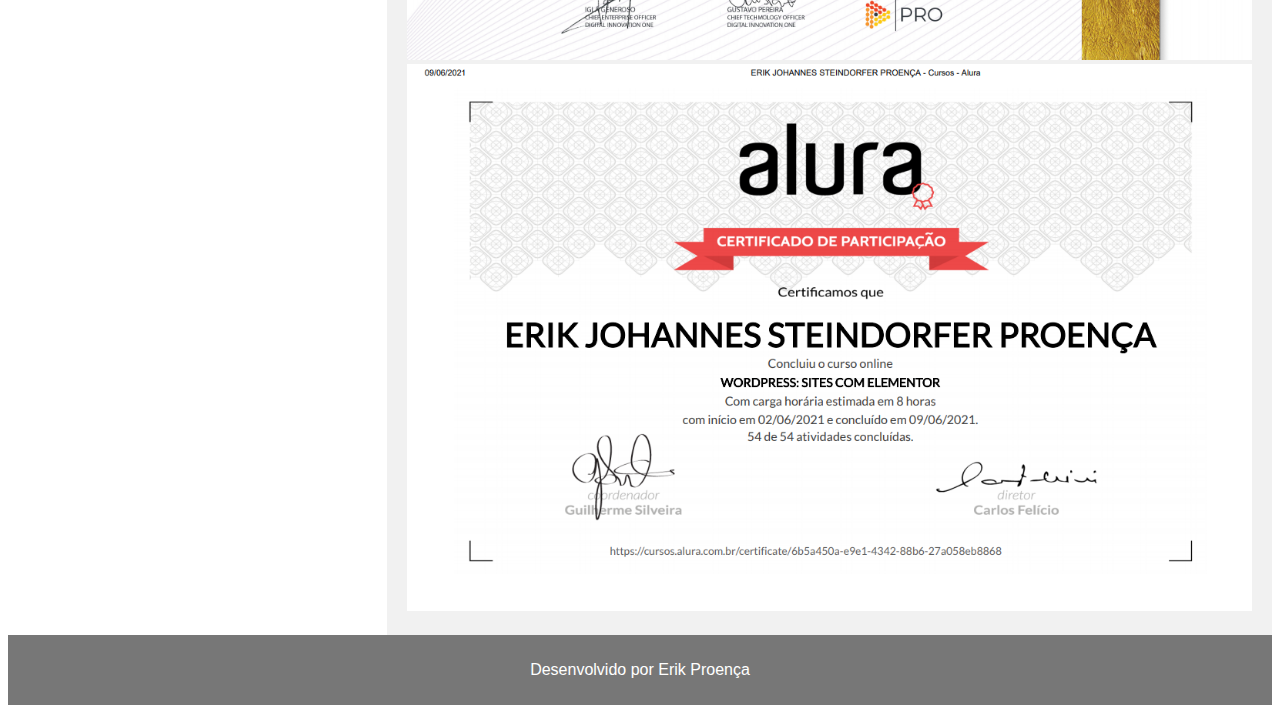
==== commit 3a85c756: "Fazendo acertos finais nos certificados" ====
--- a/modulo_4/certificados.html
+++ b/modulo_4/certificados.html
@@ -30,21 +30,23 @@
         </nav>
         
         <article>
-            <img src="certificados/1.png" alt="">
-            <img src="certificados/2.png" alt="">
-            <img src="certificados/3.png" alt="">
-            <img src="certificados/4.png" alt="">
-            <img src="certificados/5.png" alt="">
-            <img src="certificados/6.png" alt="">
-            <img src="certificados/7.png" alt="">
-            <img src="certificados/8.png" alt="">
-            <img src="certificados/9.png" alt="">
-            <img src="certificados/10.png" alt="">
-            <img src="certificados/11.png" alt="">
-            <img src="certificados/12.png" alt="">
-            <img src="certificados/13.png" alt="">
-            <img src="certificados/14.png" alt="">
-            <img src="certificados/15.png" alt="">
+            <div class="certificados">
+                <img src="certificados/1.png" alt="">
+                <img src="certificados/2.png" alt="">
+                <img src="certificados/3.png" alt="">
+                <img src="certificados/4.png" alt="">
+                <img src="certificados/5.png" alt="">
+                <img src="certificados/6.png" alt="">
+                <img src="certificados/7.png" alt="">
+                <img src="certificados/8.png" alt="">
+                <img src="certificados/9.png" alt="">
+                <img src="certificados/10.png" alt="">
+                <img src="certificados/11.png" alt="">
+                <img src="certificados/12.png" alt="">
+                <img src="certificados/13.png" alt="">
+                <img src="certificados/14.png" alt="">
+                <img src="certificados/15.png" alt="">
+            </div>
         </article>
     </Section>
 
--- a/modulo_4/style.css
+++ b/modulo_4/style.css
@@ -53,6 +53,10 @@
     text-align: justify;
 }
 
+.certificados img {
+    width: 100%;
+}
+
 section::after {
     content: "";
     display: table;
